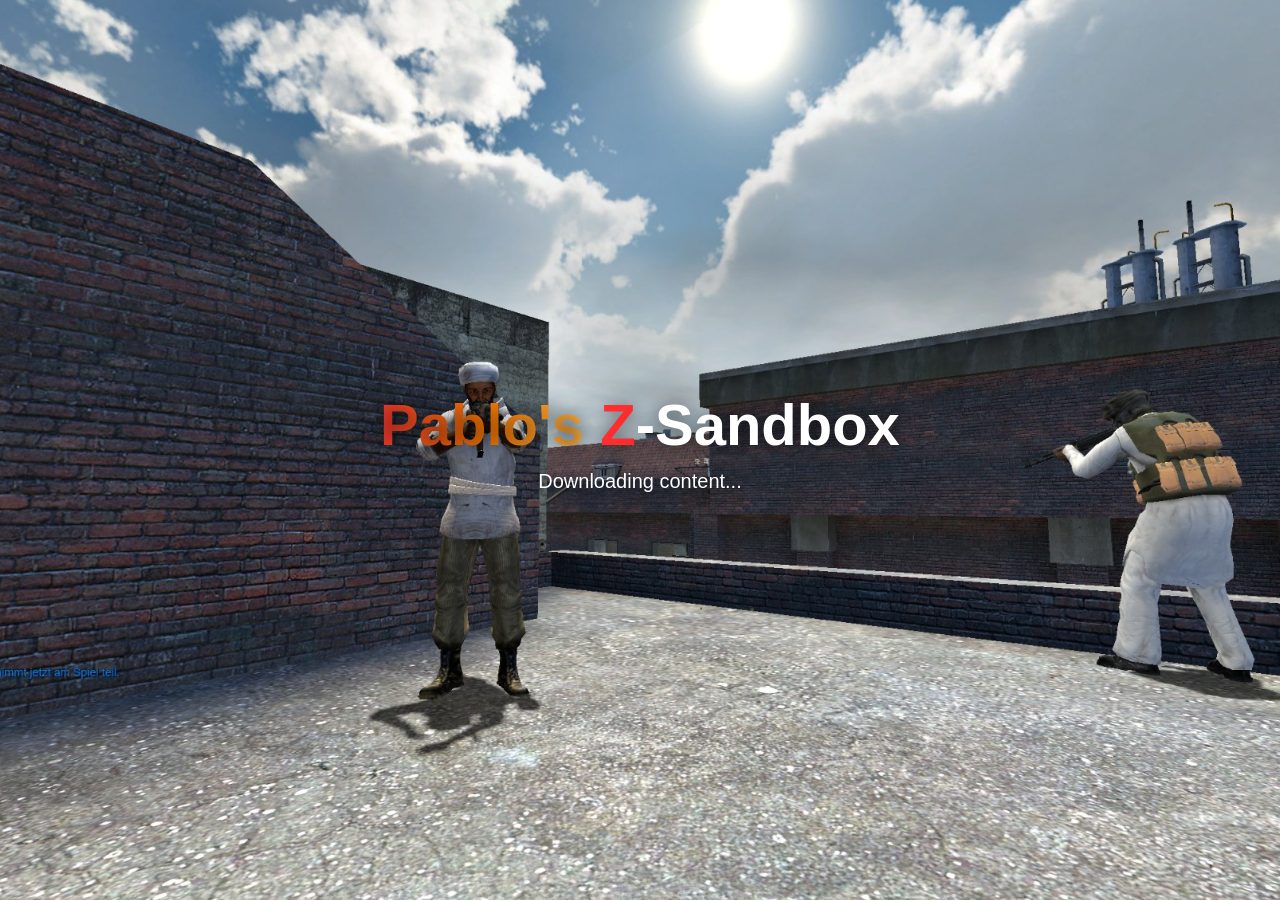
==== index.html @ 70a5b3cc "Rename loading.html to index.html" ====
<!DOCTYPE html>
<html lang="en">
<head>
<meta charset="UTF-8">
<title>Pablo's Z-Sandbox</title>
<link rel="stylesheet" href="style.css">
</head>
<body>

<div id="bgA" class="bg"></div>
<div id="bgB" class="bg"></div>

<div id="content">

<div id="title">
<span class="pablos">Pablo's</span>
<span class="z">Z</span><span class="city">-Sandbox</span>
</div>

<div id="downloading">Downloading content...</div>

<div id="log"></div>

</div>

<script>
const images=["img1.jpg", "img2.jpg", "img3.jpg", "img4.jpg", "img5.jpg", "img6.jpg", "img7.jpg", "img8.jpg", "img9.jpg", "img10.jpg", "img11.jpg"];
</script>
<script src="script.js"></script>

</body>
</html>
---- style.css ----
html,body{
margin:0;
height:100%;
overflow:hidden;
background:#000;
font-family:Arial,Helvetica,sans-serif;
}

.bg{
position:fixed;
inset:0;
background-size:cover;
background-position:center;
background-repeat:no-repeat;
transform:scale(1.02);
}

#bgA{opacity:1;}
#bgB{opacity:0;}

#content{
position:fixed;
top:50%;
left:50%;
transform:translate(-50%,-50%);
text-align:center;
color:white;
width:min(90vw,1200px);
text-shadow:0 2px 18px rgba(0,0,0,.6);
}

#title{
font-size:58px;
font-weight:900;
margin-bottom:12px;
}

.pablos{
background:linear-gradient(90deg,#ff3b30,#ff7a00,#ffb347);
-webkit-background-clip:text;
color:transparent;
}

.z{color:#ff2d2d;}
.city{color:white;}

#downloading{
font-size:20px;
margin-bottom:16px;
}

#log{
display:flex;
flex-direction:column;
align-items:center;
max-height:240px;
overflow:hidden;
}

.line{
font-size:22px;
font-weight:700;
transition:opacity .2s,transform .2s;
}
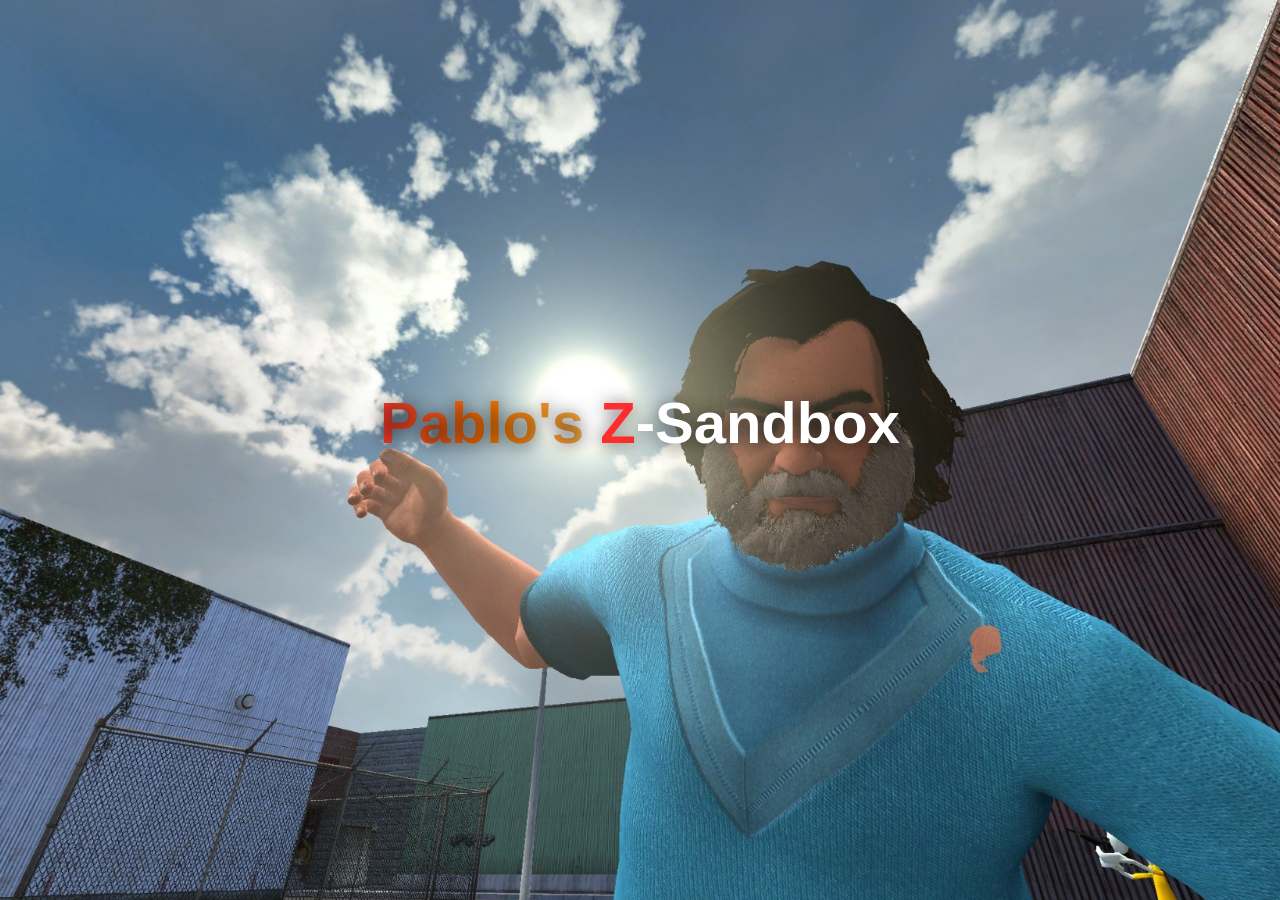
==== commit 22474135: "Add files via upload" ====
--- a/index.html
+++ b/index.html
@@ -1,33 +1,31 @@
-
 <!DOCTYPE html>
 <html lang="en">
 <head>
-<meta charset="UTF-8">
-<title>Pablo's Z-Sandbox</title>
-<link rel="stylesheet" href="style.css">
+  <meta charset="UTF-8">
+  <meta http-equiv="X-UA-Compatible" content="IE=edge">
+  <meta name="viewport" content="width=device-width, initial-scale=1.0">
+  <title>Pablo's Z-Sandbox</title>
+  <link rel="stylesheet" href="style.css">
 </head>
 <body>
+  <div id="bgWrap">
+    <img id="bgA" class="bg" alt="">
+    <img id="bgB" class="bg" alt="">
+  </div>
 
-<div id="bgA" class="bg"></div>
-<div id="bgB" class="bg"></div>
+  <div id="content">
+    <div id="title">
+      <span class="pablos">Pablo's</span>
+      <span class="z">Z</span><span class="city">-Sandbox</span>
+    </div>
 
-<div id="content">
+    <div id="currentFile"></div>
+    <div id="log"></div>
+  </div>
 
-<div id="title">
-<span class="pablos">Pablo's</span>
-<span class="z">Z</span><span class="city">-Sandbox</span>
-</div>
-
-<div id="downloading">Downloading content...</div>
-
-<div id="log"></div>
-
-</div>
-
-<script>
-const images=["img1.jpg", "img2.jpg", "img3.jpg", "img4.jpg", "img5.jpg", "img6.jpg", "img7.jpg", "img8.jpg", "img9.jpg", "img10.jpg", "img11.jpg"];
-</script>
-<script src="script.js"></script>
-
+  <script>
+    var IMAGES = ["img1.jpg", "img2.jpg", "img3.jpg", "img4.jpg", "img5.jpg", "img6.jpg", "img7.jpg", "img8.jpg", "img9.jpg", "img10.jpg", "img11.jpg"];
+  </script>
+  <script src="script.js"></script>
 </body>
 </html>
--- a/style.css
+++ b/style.css
@@ -1,65 +1,90 @@
 
-html,body{
-margin:0;
-height:100%;
-overflow:hidden;
-background:#000;
-font-family:Arial,Helvetica,sans-serif;
+html, body {
+  margin: 0;
+  width: 100%;
+  height: 100%;
+  overflow: hidden;
+  background: #000;
+  font-family: Arial, Helvetica, sans-serif;
 }
 
-.bg{
-position:fixed;
-inset:0;
-background-size:cover;
-background-position:center;
-background-repeat:no-repeat;
-transform:scale(1.02);
+#bgWrap {
+  position: fixed;
+  inset: 0;
+  background: #000;
 }
 
-#bgA{opacity:1;}
-#bgB{opacity:0;}
-
-#content{
-position:fixed;
-top:50%;
-left:50%;
-transform:translate(-50%,-50%);
-text-align:center;
-color:white;
-width:min(90vw,1200px);
-text-shadow:0 2px 18px rgba(0,0,0,.6);
+.bg {
+  position: fixed;
+  inset: 0;
+  width: 100%;
+  height: 100%;
+  object-fit: cover;
+  object-position: center center;
+  opacity: 0;
+  transition: opacity 1.8s ease;
+  -webkit-user-drag: none;
+  user-select: none;
 }
 
-#title{
-font-size:58px;
-font-weight:900;
-margin-bottom:12px;
+#bgA {
+  opacity: 1;
 }
 
-.pablos{
-background:linear-gradient(90deg,#ff3b30,#ff7a00,#ffb347);
--webkit-background-clip:text;
-color:transparent;
+#content {
+  position: fixed;
+  left: 50%;
+  top: 50%;
+  transform: translate(-50%, -50%);
+  width: min(92vw, 1200px);
+  text-align: center;
+  color: #fff;
+  text-shadow: 0 2px 18px rgba(0,0,0,0.70);
+  pointer-events: none;
 }
 
-.z{color:#ff2d2d;}
-.city{color:white;}
-
-#downloading{
-font-size:20px;
-margin-bottom:16px;
+#title {
+  font-size: 58px;
+  font-weight: 900;
+  margin-bottom: 12px;
 }
 
-#log{
-display:flex;
-flex-direction:column;
-align-items:center;
-max-height:240px;
-overflow:hidden;
+.pablos {
+  background: linear-gradient(90deg, #ff3b30 0%, #ff7a00 55%, #ffb347 100%);
+  -webkit-background-clip: text;
+  background-clip: text;
+  color: transparent;
 }
 
-.line{
-font-size:22px;
-font-weight:700;
-transition:opacity .2s,transform .2s;
+.z {
+  color: #ff2d2d;
 }
+
+.city {
+  color: #ffffff;
+}
+
+#currentFile {
+  min-height: 28px;
+  font-size: 20px;
+  font-weight: 600;
+  margin-bottom: 16px;
+  color: #fff;
+}
+
+#log {
+  display: flex;
+  flex-direction: column;
+  align-items: center;
+  max-height: 270px;
+  overflow: hidden;
+}
+
+.line {
+  color: #fff;
+  font-size: 22px;
+  font-weight: 700;
+  line-height: 1.18;
+  white-space: nowrap;
+  transition: opacity 0.15s linear, transform 0.15s linear;
+}
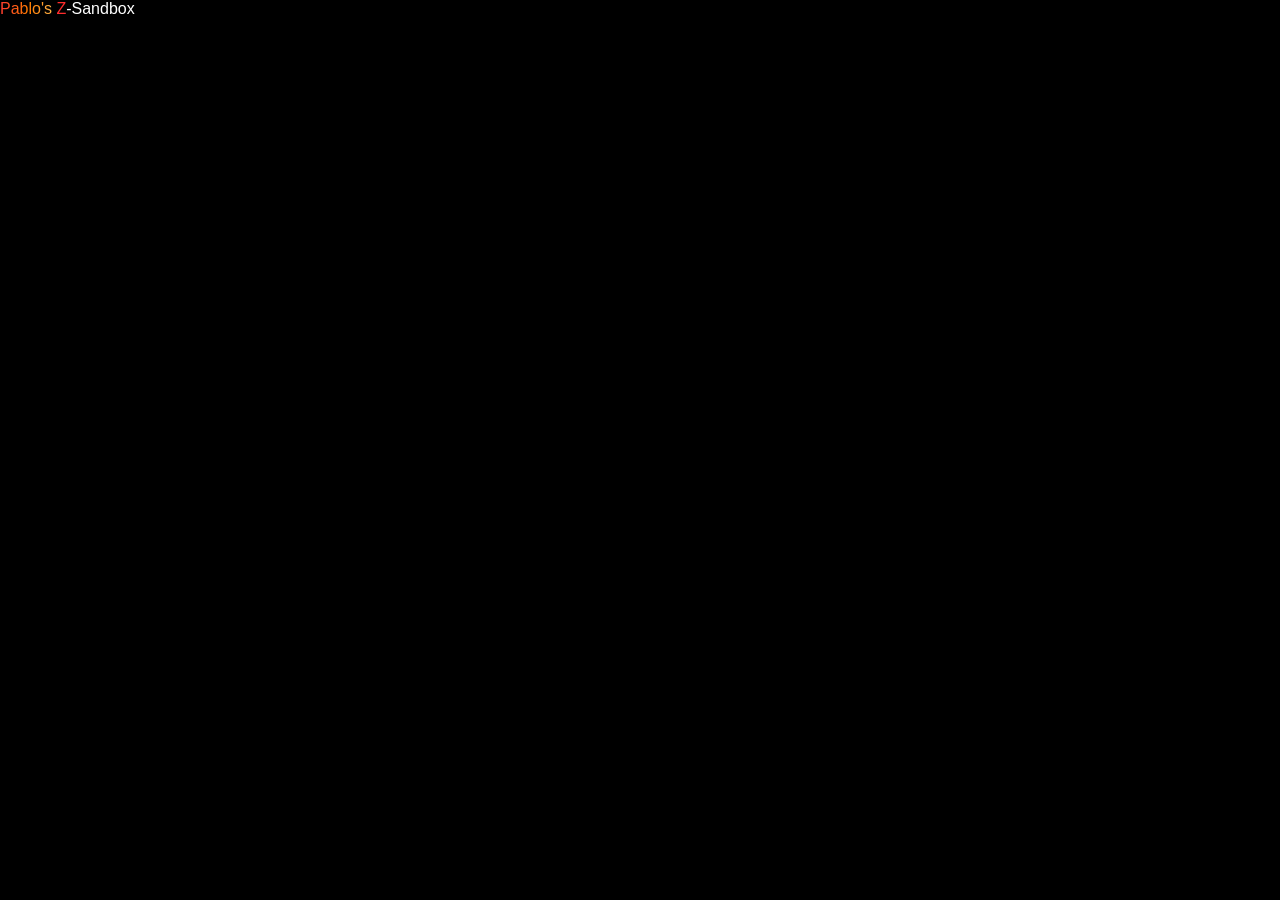
==== commit c80ea240: "Refactor HTML structure and remove unused elements" ====
--- a/index.html
+++ b/index.html
@@ -2,30 +2,27 @@
 <html lang="en">
 <head>
   <meta charset="UTF-8">
-  <meta http-equiv="X-UA-Compatible" content="IE=edge">
-  <meta name="viewport" content="width=device-width, initial-scale=1.0">
   <title>Pablo's Z-Sandbox</title>
   <link rel="stylesheet" href="style.css">
 </head>
 <body>
-  <div id="bgWrap">
-    <img id="bgA" class="bg" alt="">
-    <img id="bgB" class="bg" alt="">
-  </div>
+  <div class="background1" id="1"></div>
+  <div class="background2" id="2"></div>
+  <div id="load"></div>
 
-  <div id="content">
-    <div id="title">
+  <div id="top-container">
+    <div id="servername">
       <span class="pablos">Pablo's</span>
       <span class="z">Z</span><span class="city">-Sandbox</span>
     </div>
-
-    <div id="currentFile"></div>
-    <div id="log"></div>
+    <div id="mapname">Lade Karte...</div>
   </div>
 
-  <script>
-    var IMAGES = ["img1.jpg", "img2.jpg", "img3.jpg", "img4.jpg", "img5.jpg", "img6.jpg", "img7.jpg", "img8.jpg", "img9.jpg", "img10.jpg", "img11.jpg"];
-  </script>
+  <div id="bottom">
+    <p id="textstatus">Verbinde...</p>
+    <div id="history"></div>
+  </div>
+
   <script src="script.js"></script>
 </body>
 </html>
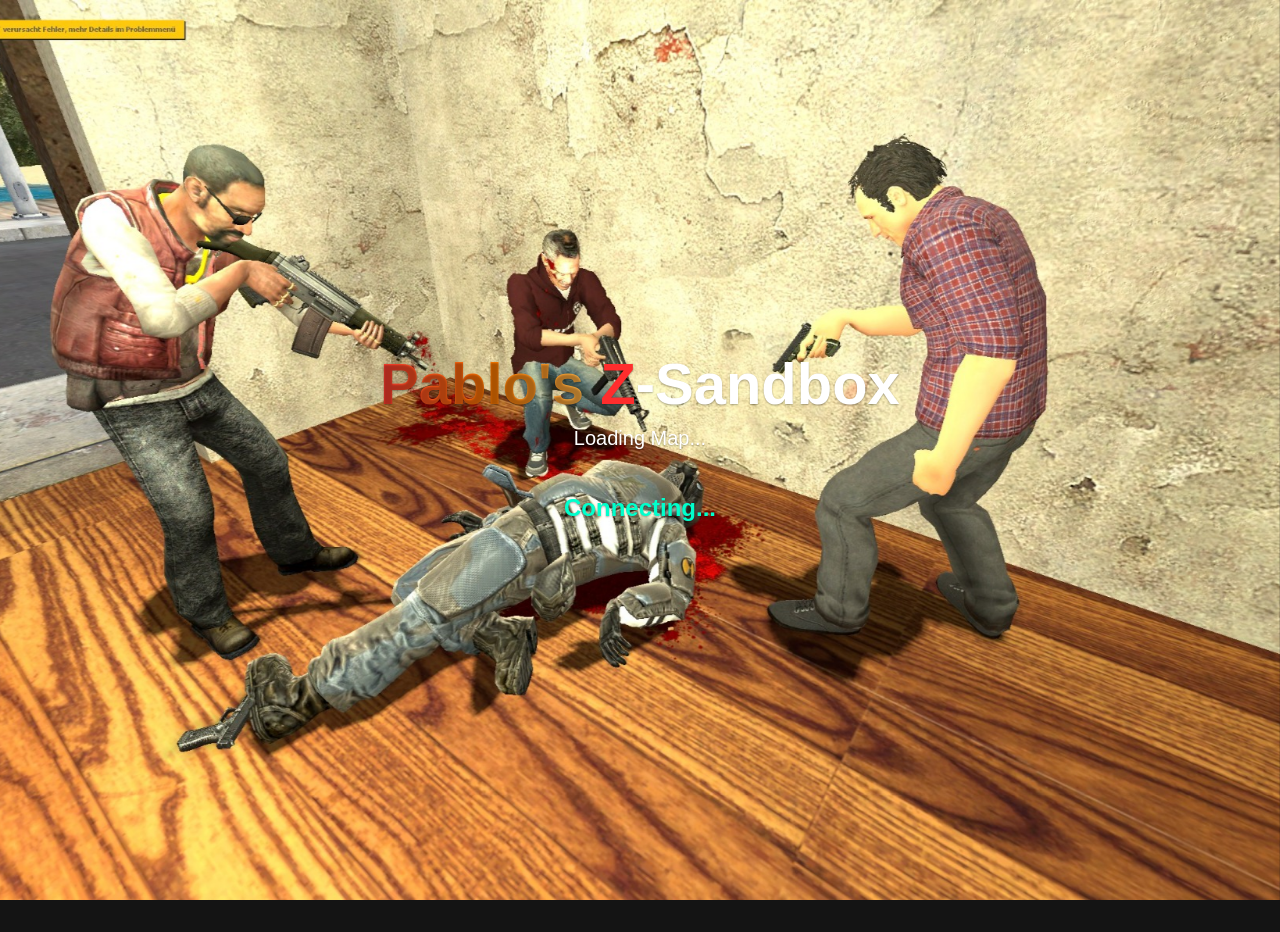
==== commit 30f2a0b7: "Update loading messages in index.html" ====
--- a/index.html
+++ b/index.html
@@ -15,11 +15,11 @@
       <span class="pablos">Pablo's</span>
       <span class="z">Z</span><span class="city">-Sandbox</span>
     </div>
-    <div id="mapname">Lade Karte...</div>
+    <div id="mapname">Loading Map...</div>
   </div>
 
   <div id="bottom">
-    <p id="textstatus">Verbinde...</p>
+    <p id="textstatus">Connecting...</p>
     <div id="history"></div>
   </div>
 
--- a/style.css
+++ b/style.css
@@ -1,52 +1,53 @@
-
-html, body {
+* {
   margin: 0;
-  width: 100%;
-  height: 100%;
+  padding: 0;
+  text-shadow: 0 1px 2px rgba(0,0,0,0.33);
+  font-family: Arial, Helvetica, sans-serif;
+  color: white;
   overflow: hidden;
-  background: #000;
-  font-family: Arial, Helvetica, sans-serif;
 }
 
-#bgWrap {
-  position: fixed;
-  inset: 0;
-  background: #000;
+body {
+  background-color: rgb(20, 20, 20);
+  width: 100vw;
+  height: 100vh;
 }
 
-.bg {
-  position: fixed;
-  inset: 0;
-  width: 100%;
-  height: 100%;
-  object-fit: cover;
-  object-position: center center;
-  opacity: 0;
-  transition: opacity 1.8s ease;
-  -webkit-user-drag: none;
-  user-select: none;
+/* --- Hintergründe --- */
+.background1, .background2 {
+  position: absolute;
+  background-position: center center;
+  background-repeat: no-repeat;
+  width: 100vw;
+  height: 100vh;
+  background-size: cover;
+  z-index: -1;
 }
 
-#bgA {
-  opacity: 1;
+#load {
+  width: 512px;
+  height: 512px;
+  position: absolute;
+  background-repeat: no-repeat;
+  background-size: cover;
+  z-index: -1;
+  opacity: 0;
 }
 
-#content {
-  position: fixed;
-  left: 50%;
-  top: 50%;
-  transform: translate(-50%, -50%);
-  width: min(92vw, 1200px);
-  text-align: center;
-  color: #fff;
-  text-shadow: 0 2px 18px rgba(0,0,0,0.70);
-  pointer-events: none;
+/* --- Oberer Bereich (Titel) --- */
+#top-container {
+  height: 50%;
+  display: flex;
+  flex-direction: column;
+  justify-content: flex-end;
+  padding-bottom: 2em;
 }
 
-#title {
+#servername {
+  text-align: center;
   font-size: 58px;
   font-weight: 900;
-  margin-bottom: 12px;
+  text-shadow: 0 2px 18px rgba(0,0,0,0.70);
 }
 
 .pablos {
@@ -56,35 +57,43 @@
   color: transparent;
 }
 
-.z {
-  color: #ff2d2d;
+.z { color: #ff2d2d; }
+.city { color: #ffffff; }
+
+#mapname {
+  text-align: center;
+  font-size: 20px;
+  margin-top: 10px;
 }
 
-.city {
-  color: #ffffff;
+/* --- Unterer Bereich (Downloads) --- */
+#bottom {
+  height: 50%;
+  position: relative;
 }
 
-#currentFile {
-  min-height: 28px;
-  font-size: 20px;
-  font-weight: 600;
-  margin-bottom: 16px;
-  color: #fff;
+#textstatus {
+  text-align: center;
+  font-size: 24px;
+  font-weight: bold;
+  color: #00ffcc; /* Aktueller Download in Farbe */
+  margin-top: 0.5em;
 }
 
-#log {
+#history {
+  width: 100%;
+  height: 0px;
+  position: relative;
+  top: 1.5em;
   display: flex;
   flex-direction: column;
   align-items: center;
-  max-height: 270px;
-  overflow: hidden;
 }
 
-.line {
-  color: #fff;
-  font-size: 22px;
-  font-weight: 700;
-  line-height: 1.18;
+.log {
+  font-size: 18px;
+  text-align: center;
+  margin-bottom: 5px;
   white-space: nowrap;
-  transition: opacity 0.15s linear, transform 0.15s linear;
+  font-weight: bold;
 }
